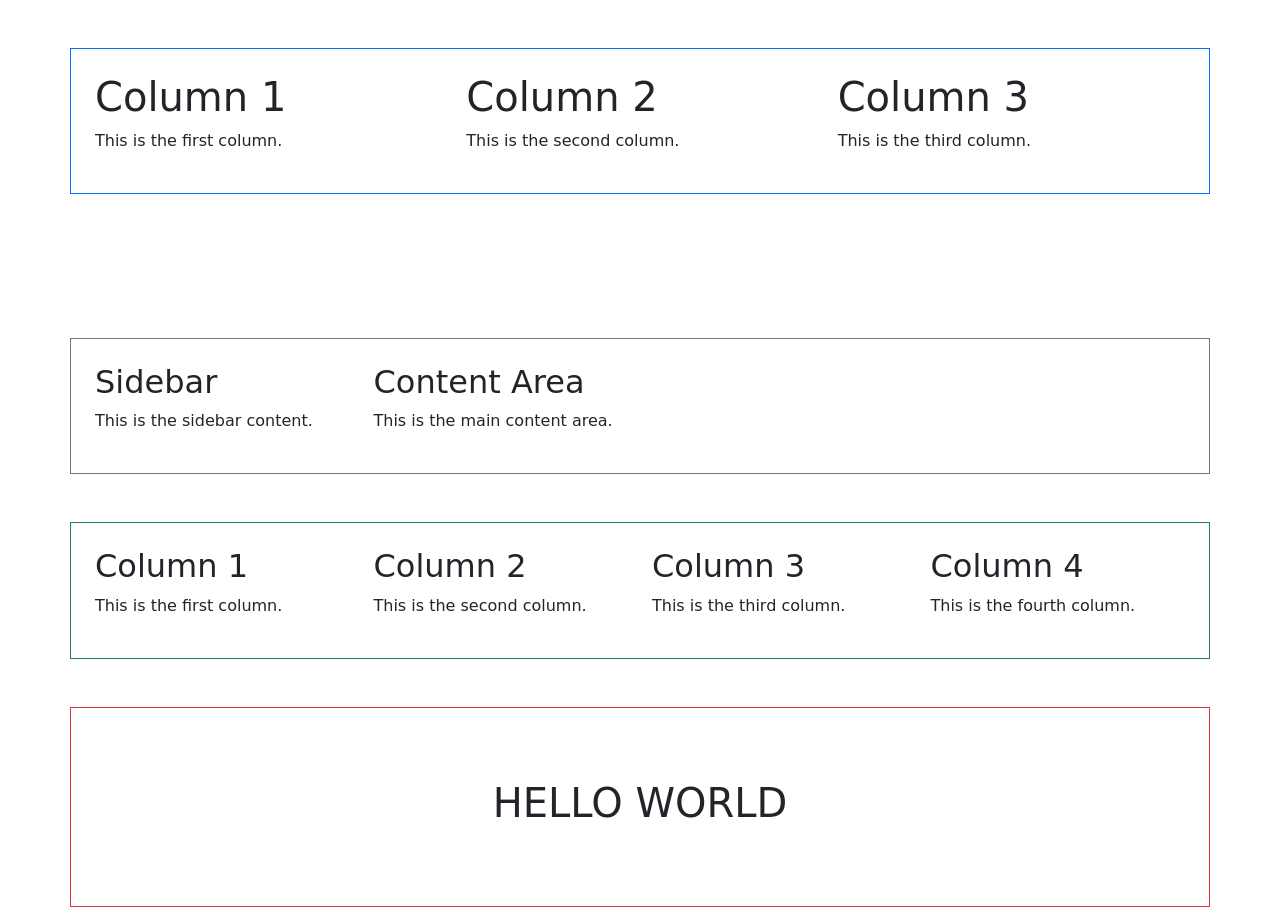
==== 03-06-26/index.html @ 484a9d9e "alignment and reordering in grid" ====
<!DOCTYPE html>
<html lang="en">

<head>
    <meta charset="UTF-8">
    <meta name="viewport" content="width=device-width, initial-scale=1.0">
    <title>Bootstrap task</title>
    <link rel="stylesheet" href="	https://cdn.jsdelivr.net/npm/bootstrap@5.3.8/dist/css/bootstrap.min.css">
</head>

<body>

    <!-- Create a container with three columns that stack vertically on mobile, two-per-row on tablets, 
and three-per-row on desktops. -->

    <div class="container border border-primary mt-5 p-4">
        <div class="row">

            <div class="col-12 col-md-6 col-lg-4">
                <h1>Column 1</h1>
                <p>This is the first column.</p>
            </div>

            <div class="col-12 col-md-6 col-lg-4">
                <h1>Column 2</h1>
                <p>This is the second column.</p>
            </div>

            <div class="col-12 col-md-6 col-lg-4">
                <h1>Column 3</h1>
                <p>This is the third column.</p>
            </div>

        </div>
    </div>

    <br><br><br><br>

    <!-- Design a two-column layout with a sidebar (col-md-3) and content area (col-md-9).  -->

    <div class="container border border-secondary mt-5 p-4">
        <div class="row">
            <div class="col-md-3">
                <h2>Sidebar</h2>
                <p>This is the sidebar content.</p>
            </div>
            <div class="col-md-9">
                <h2>Content Area</h2>
                <p>This is the main content area.</p>
            </div>
        </div>
    </div>

    <!-- Create a four-column layout (col-sm-3) with equal width.  -->

    <div class="container border border-success mt-5 p-4">
        <div class="row">
            <div class="col-sm-3">
                <h2>Column 1</h2>
                <p>This is the first column.</p>
            </div>
            <div class="col-sm-3">
                <h2>Column 2</h2>
                <p>This is the second column.</p>
            </div>
            <div class="col-sm-3">
                <h2>Column 3</h2>
                <p>This is the third column.</p>
            </div>
            <div class="col-sm-3">
                <h2>Column 4</h2>
                <p>This is the fourth column.</p>
            </div>
        </div>
    </div>

    <!-- Use justify-content-center and align-items-center correctly -->
    <!-- Reorder columns on different screen sizes using order-md-2, order-md-1 -->
    <div class="container border border-danger mt-5 p-4 d-flex justify-content-center align-items-center"
        style="height: 200px;">
        <h1>HELLO WORLD</h1>
    </div>


    <script src="https://cdn.jsdelivr.net/npm/bootstrap@5.3.8/dist/js/bootstrap.bundle.min.js"></script>
</body>

</html>
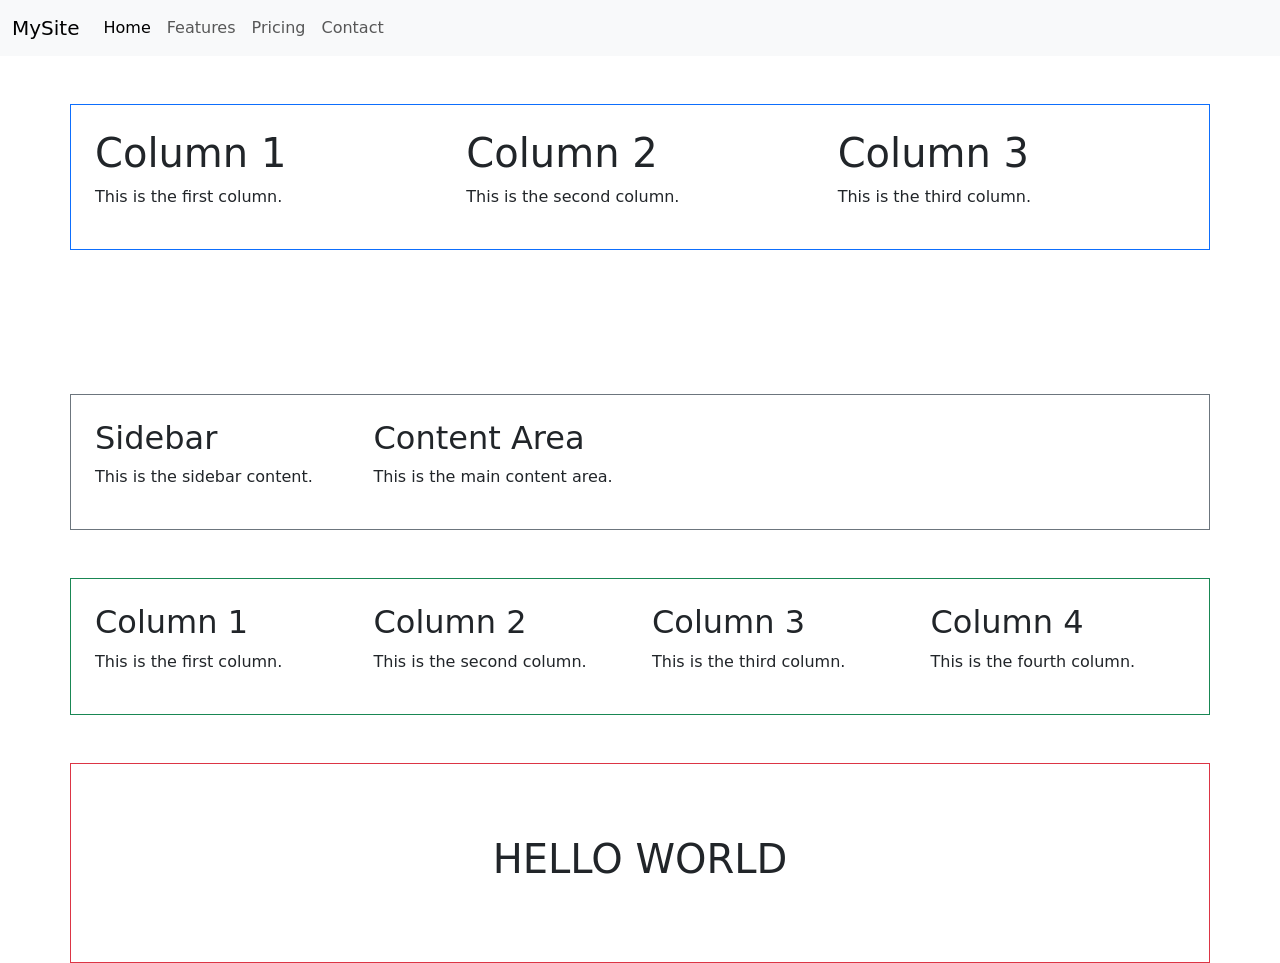
==== commit 821c5839: "Responsive Flexbox Utilities" ====
--- a/03-06-26/index.html
+++ b/03-06-26/index.html
@@ -10,6 +10,39 @@
 
 <body>
 
+
+    <!-- Exercise 7.1: 
+Create a navbar using d-flex, flex-column, and flex-md-row for responsive behavior.  -->
+    <nav class="navbar navbar-expand-md navbar-light bg-light">
+        <div class="container-fluid">
+
+            <a class="navbar-brand" href="#">MySite</a>
+
+            <button class="navbar-toggler" type="button" data-bs-toggle="collapse" data-bs-target="#navbarNav">
+                <span class="navbar-toggler-icon"></span>
+            </button>
+
+            <div class="collapse navbar-collapse" id="navbarNav">
+                <ul class="navbar-nav flex-column flex-md-row">
+
+                    <li class="nav-item">
+                        <a class="nav-link active" href="#">Home</a>
+                    </li>
+                    <li class="nav-item">
+                        <a class="nav-link" href="#">Features</a>
+                    </li>
+                    <li class="nav-item">
+                        <a class="nav-link" href="#">Pricing</a>
+                    </li>
+                    <li class="nav-item">
+                        <a class="nav-link" href="#">Contact</a>
+                    </li>
+
+                </ul>
+            </div>
+
+        </div>
+    </nav>
     <!-- Create a container with three columns that stack vertically on mobile, two-per-row on tablets, 
 and three-per-row on desktops. -->
 
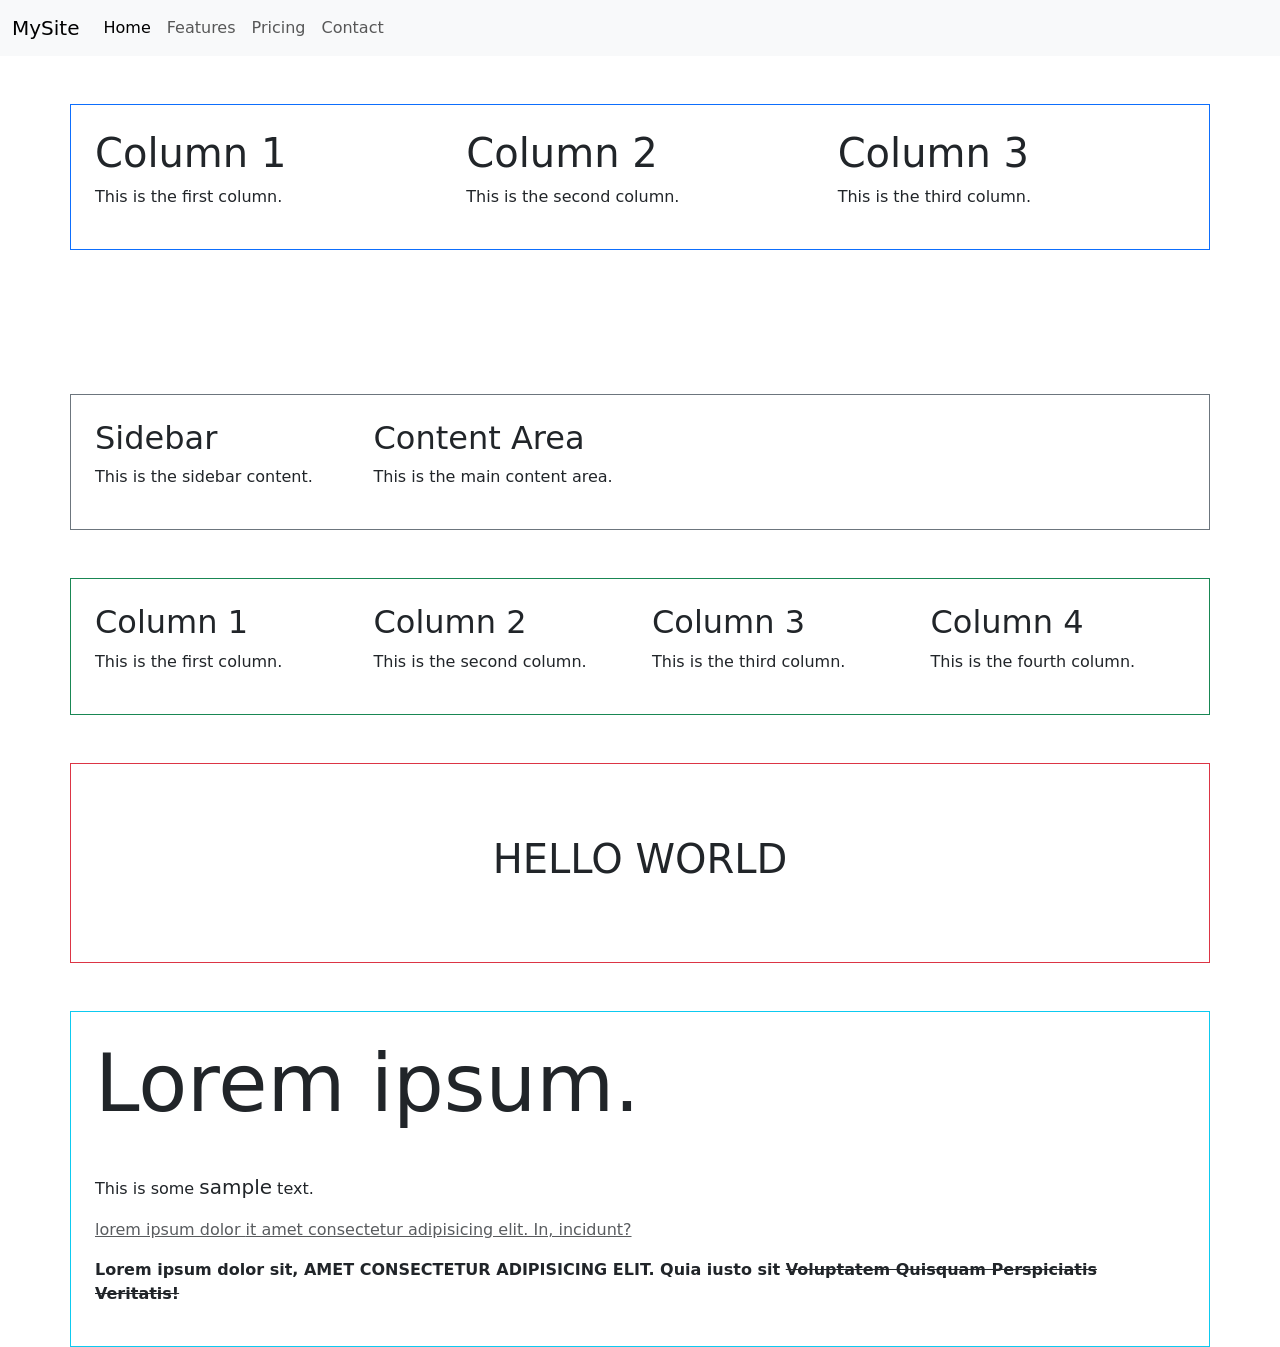
==== commit b1759dbc: "Typography" ====
--- a/03-06-26/index.html
+++ b/03-06-26/index.html
@@ -115,6 +115,20 @@
     </div>
 
 
+    <div class="container border border-info mt-5 p-4">
+        <p class="display-1">Lorem ipsum.</p>
+        <br>
+        <p>This is some <span class="lead">sample</span> text.</p>
+        <p class="text-muted"> <span class="text-decoration-underline"><span class="text-lowercase">Lorem ipsum dolor
+                </span>it amet consectetur adipisicing elit. In, incidunt?</span></p>
+        <p class="fw-bold">Lorem ipsum dolor sit, <span class="text-uppercase ">amet consectetur adipisicing
+                elit</span>. Quia iusto sit <span class="text-decoration-line-through text-capitalize">voluptatem quisquam
+            perspiciatis veritatis!</span>
+        </p>
+
+    </div>
+
+
     <script src="https://cdn.jsdelivr.net/npm/bootstrap@5.3.8/dist/js/bootstrap.bundle.min.js"></script>
 </body>
 
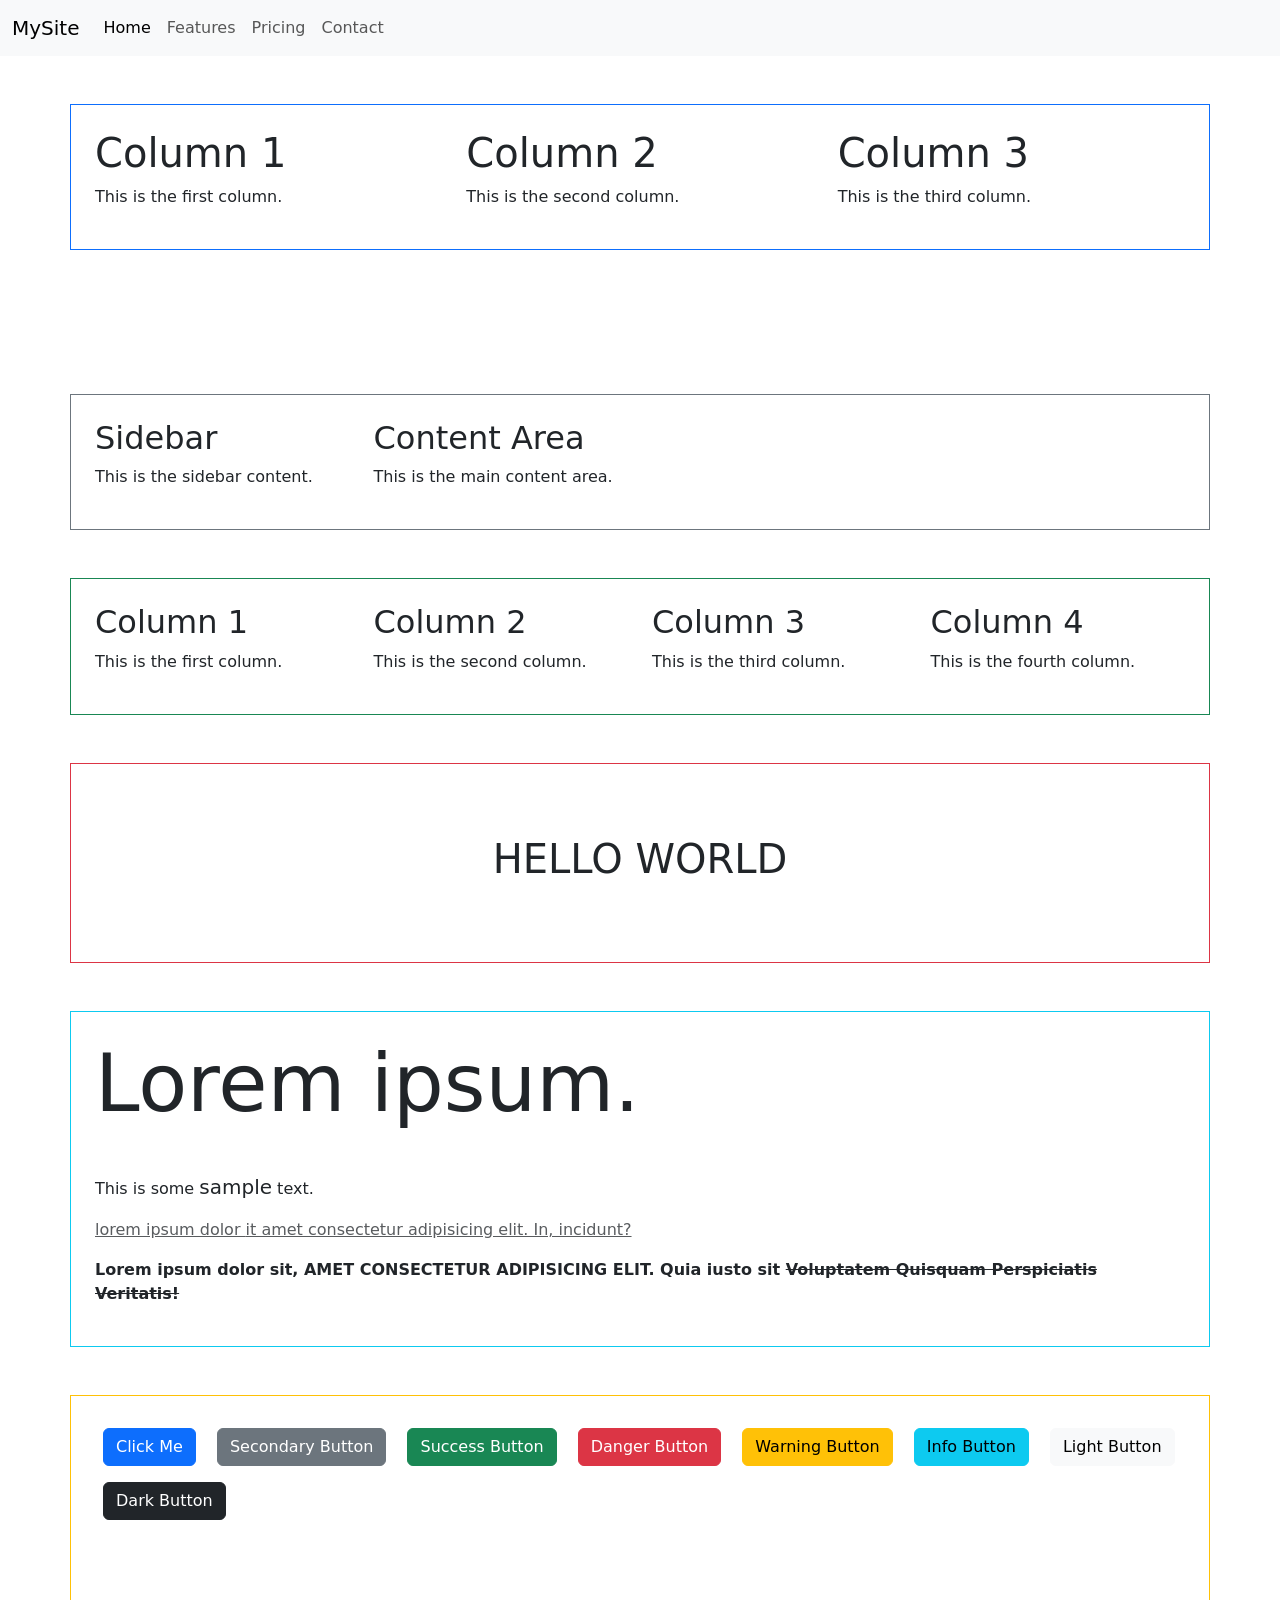
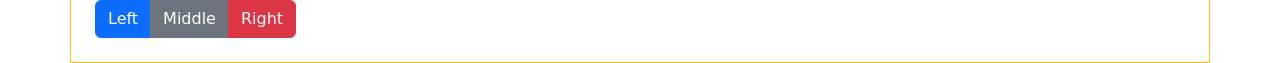
==== commit a78e979e: "Buttons" ====
--- a/03-06-26/index.html
+++ b/03-06-26/index.html
@@ -128,6 +128,27 @@
 
     </div>
 
+<!-- Create buttons using all contextual classes: btn-primary, btn-secondary, btn-outline-*, etc. -->
+    <div class="container border border-warning mt-5 p-4">
+        <button class="btn btn-primary m-2 btn-outline">Click Me</button>
+        <button class="btn btn-secondary m-2 btn-outline">Secondary Button</button>
+        <button class="btn btn-success m-2 btn-outline">Success Button</button>
+        <button class="btn btn-danger m-2 btn-outline">Danger Button</button>
+        <button class="btn btn-warning m-2 btn-outline">Warning Button</button>
+        <button class="btn btn-info m-2 btn-outline">Info Button</button>
+        <button class="btn btn-light m-2 btn-outline">Light Button</button>
+        <button class="btn btn-dark m-2 btn-outline">Dark Button</button>
+
+
+        <br><br><br><br>
+        <!-- Add button groups using btn-group, and create toggle buttons with checkboxes. -->
+        <div class="btn-group" role="group" aria-label="Basic example">
+            <button type="button" class="btn btn-primary">Left</button>
+            <button type="button" class="btn btn-secondary">Middle</button>
+            <button type="button" class="btn btn-danger">Right</button>
+        </div>
+    </div>
+
 
     <script src="https://cdn.jsdelivr.net/npm/bootstrap@5.3.8/dist/js/bootstrap.bundle.min.js"></script>
 </body>
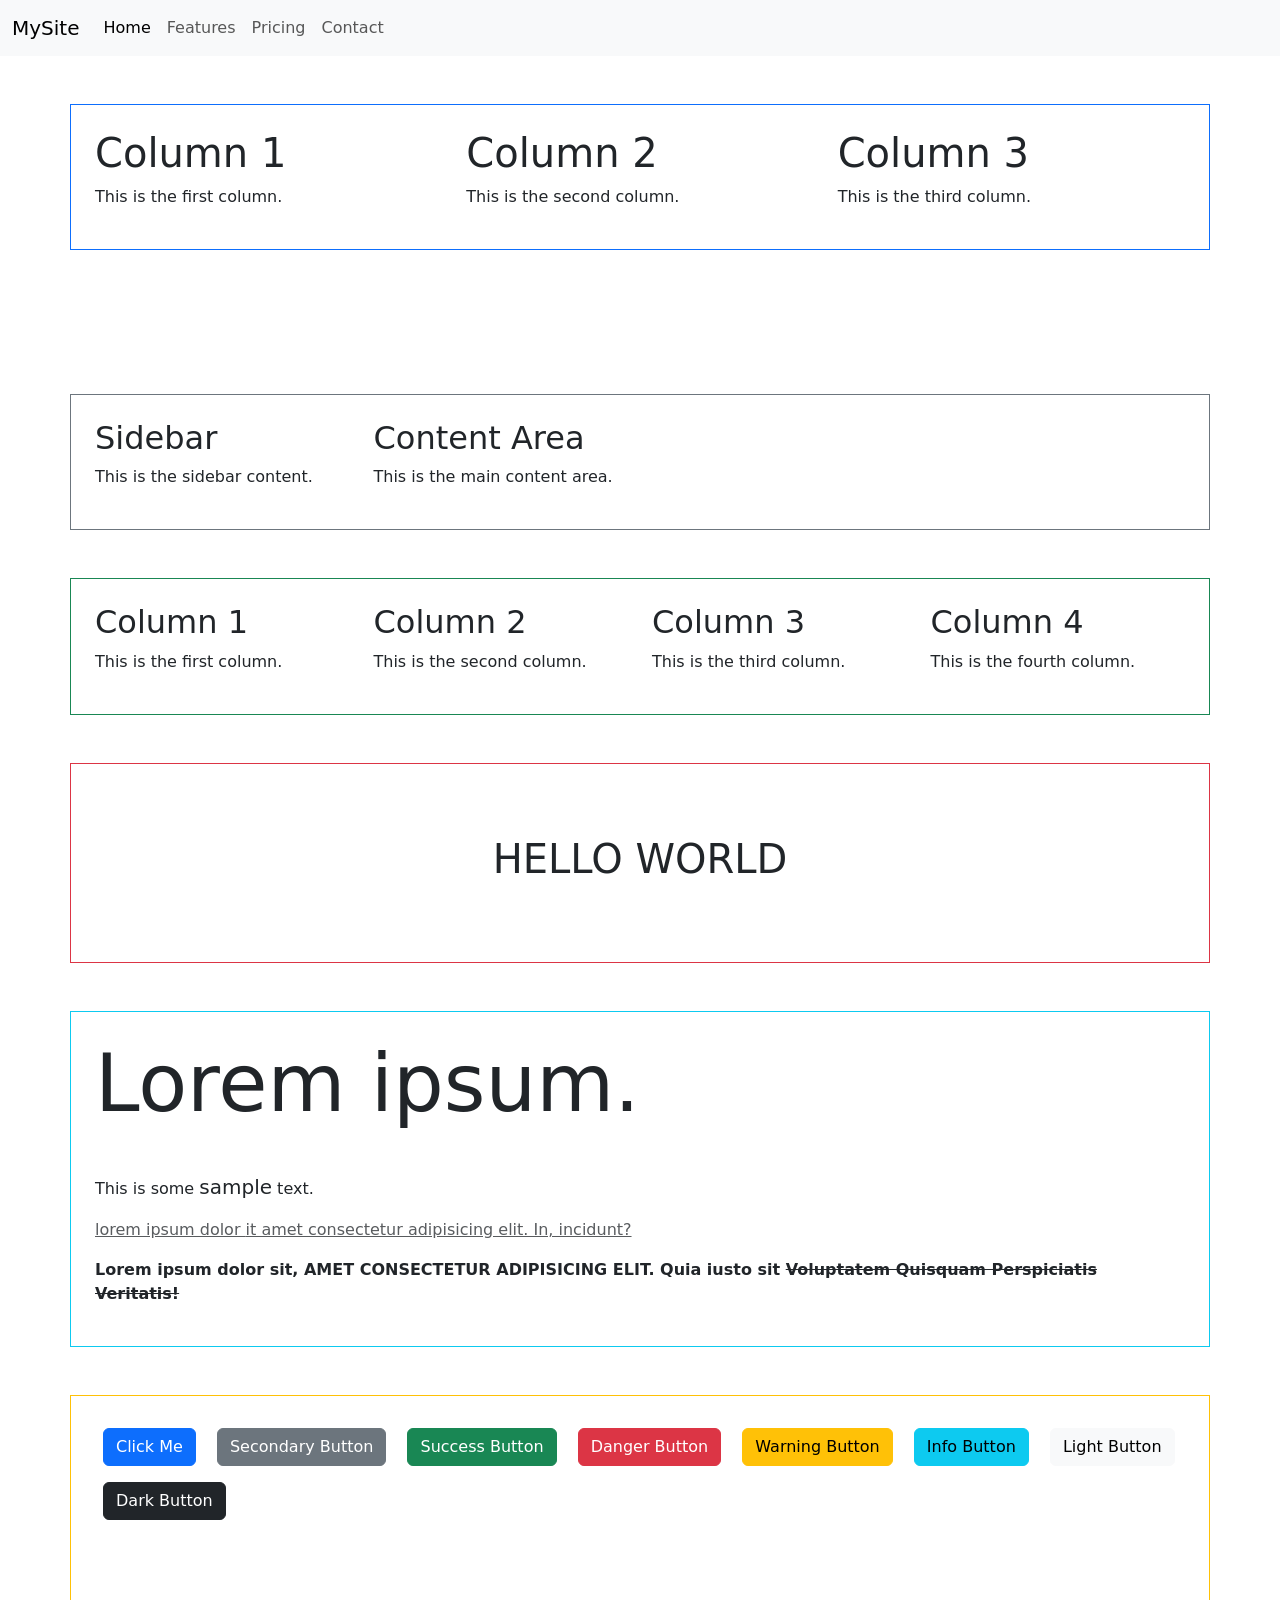
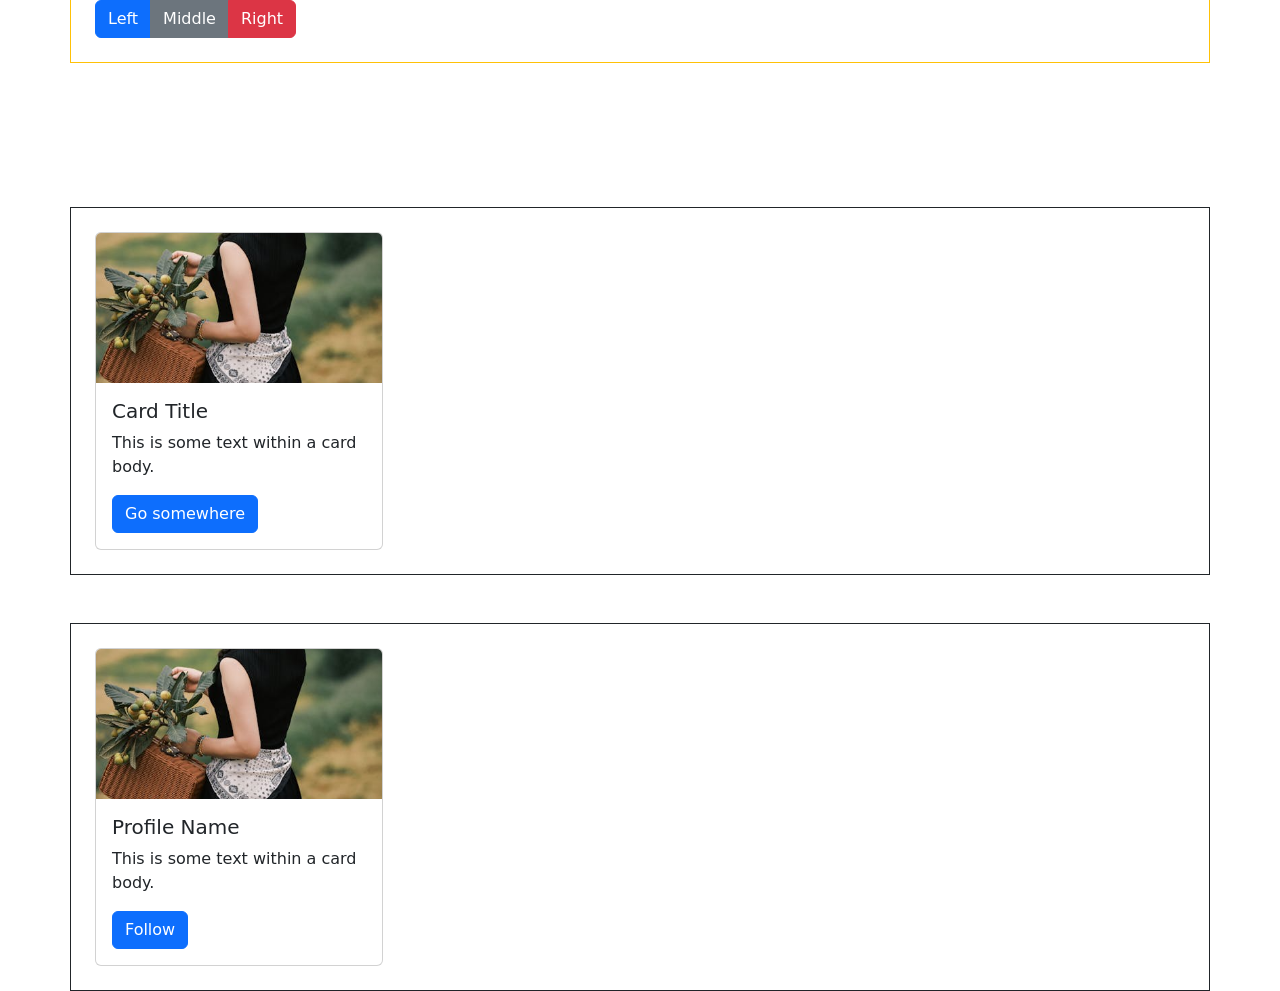
==== commit 398b6f82: "cards and media object" ====
--- a/03-06-26/index.html
+++ b/03-06-26/index.html
@@ -122,13 +122,14 @@
         <p class="text-muted"> <span class="text-decoration-underline"><span class="text-lowercase">Lorem ipsum dolor
                 </span>it amet consectetur adipisicing elit. In, incidunt?</span></p>
         <p class="fw-bold">Lorem ipsum dolor sit, <span class="text-uppercase ">amet consectetur adipisicing
-                elit</span>. Quia iusto sit <span class="text-decoration-line-through text-capitalize">voluptatem quisquam
-            perspiciatis veritatis!</span>
+                elit</span>. Quia iusto sit <span class="text-decoration-line-through text-capitalize">voluptatem
+                quisquam
+                perspiciatis veritatis!</span>
         </p>
 
     </div>
 
-<!-- Create buttons using all contextual classes: btn-primary, btn-secondary, btn-outline-*, etc. -->
+    <!-- Create buttons using all contextual classes: btn-primary, btn-secondary, btn-outline-*, etc. -->
     <div class="container border border-warning mt-5 p-4">
         <button class="btn btn-primary m-2 btn-outline">Click Me</button>
         <button class="btn btn-secondary m-2 btn-outline">Secondary Button</button>
@@ -150,6 +151,48 @@
     </div>
 
 
+    <br><br><br><br>
+
+    <!-- Exercise 11.1:
+    Create a profile card using card, card-body, card-title, and card-img-top.
+    Exercise 11.2:
+    Design a media object layout using media and align an image to the left of the content. -->
+    <div class="container border border-dark mt-5 p-4">
+        <div class="card" style="width: 18rem;">
+
+            <img src="./asserts/card-img.png" class="card-img-top img-fluid object-fit-cover" style="height: 150px;"
+                alt="card image">
+
+            <div class="card-body">
+                <h5 class="card-title">Card Title</h5>
+
+                <p class="card-text">
+                    This is some text within a card body.
+                </p>
+
+                <a href="#" class="btn btn-primary">Go somewhere</a>
+            </div>
+
+        </div>
+    </div>
+    <div class="container border border-dark mt-5 p-4">
+
+        <div class="card" style="width: 18rem;">
+            <img src="./asserts/card-img.png" class="card-img-top" style="height:150px; object-fit:cover;"
+                alt="card image">
+
+            <div class="card-body">
+                <h5 class="card-title">Profile Name</h5>
+
+                <p class="card-text">
+                    This is some text within a card body.
+                </p>
+
+                <a href="#" class="btn btn-primary">Follow</a>
+            </div>
+        </div>
+
+    </div>
     <script src="https://cdn.jsdelivr.net/npm/bootstrap@5.3.8/dist/js/bootstrap.bundle.min.js"></script>
 </body>
 
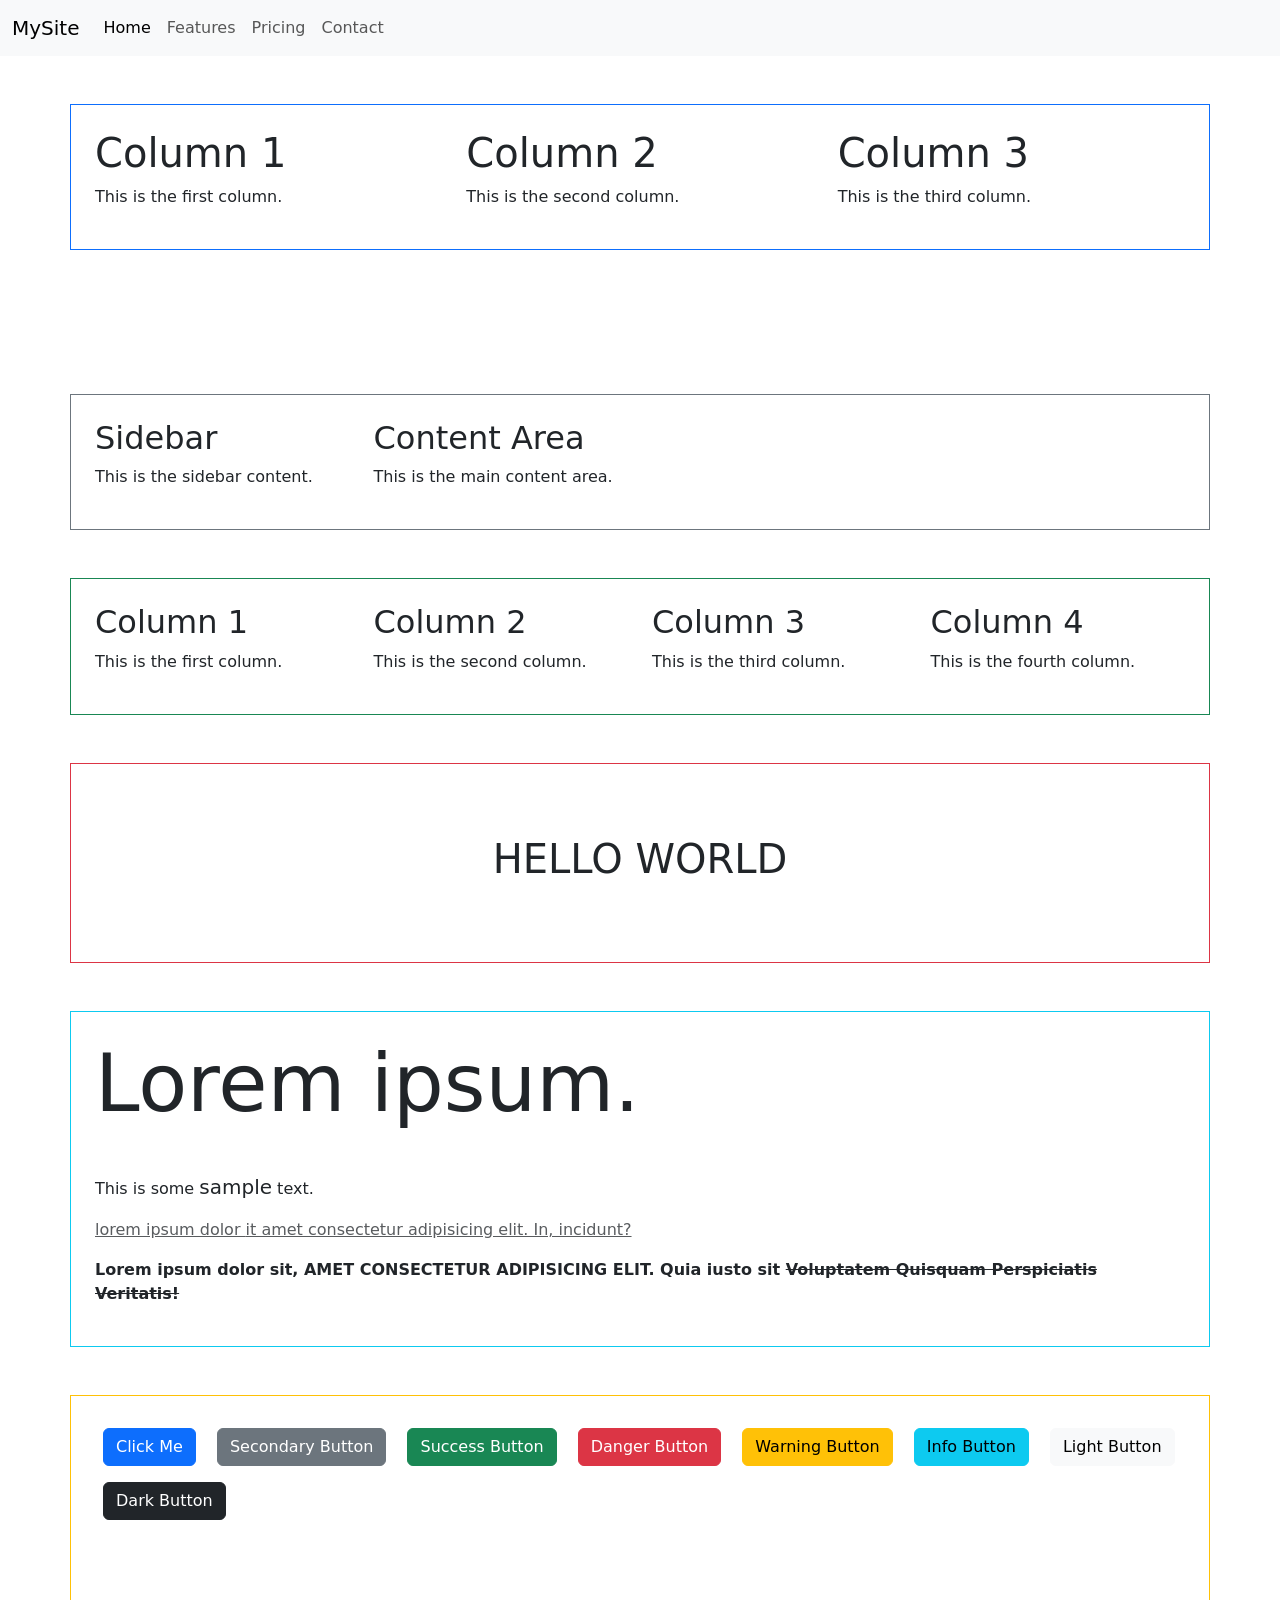
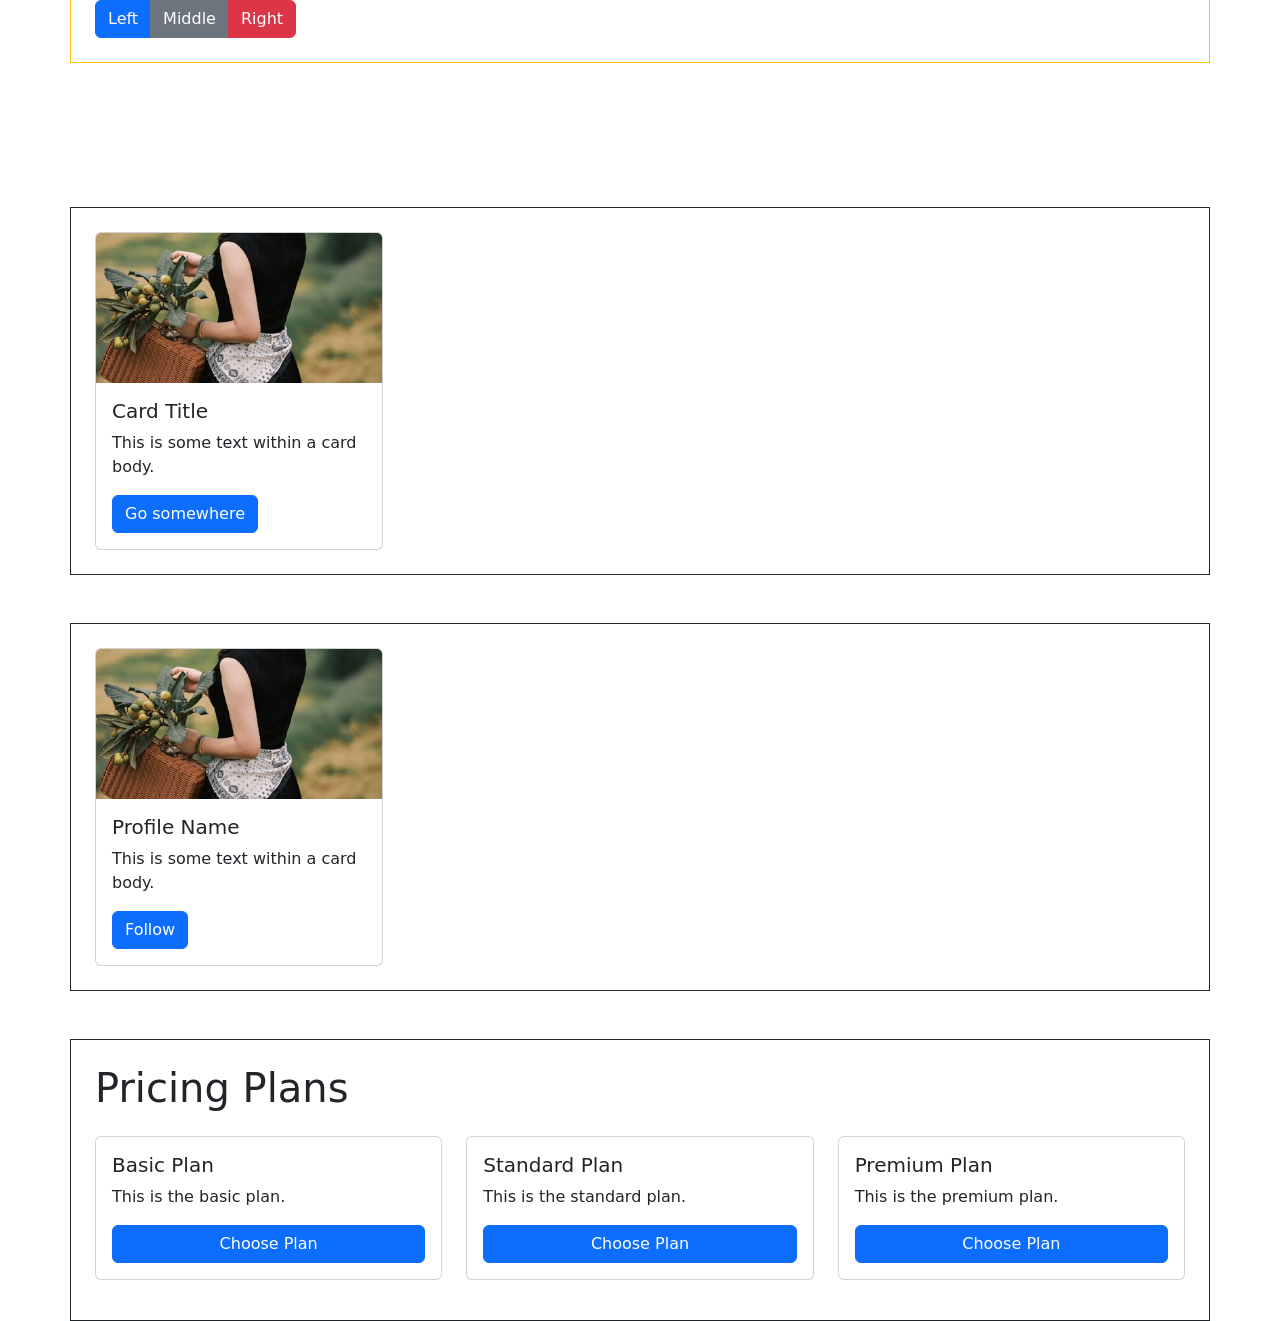
==== commit f2283e55: "spacing utilities" ====
--- a/03-06-26/index.html
+++ b/03-06-26/index.html
@@ -193,6 +193,49 @@
         </div>
 
     </div>
+
+
+    <!-- 12. Spacing Utilities
+    Exercise 12.1:
+    Apply margin (m-3, mt-4) and padding (p-2, py-5) utilities on layout sections.
+    Exercise 12.2:
+    Build a pricing section where spacing improves the layout. -->
+    <div class="container border border-dark mt-5 p-4">
+        <h1 class="mb-4">Pricing Plans</h1>
+
+        <div class="row">
+
+            <div class="col-md-4 mb-3">
+                <div class="card h-100">
+                    <div class="card-body d-flex flex-column">
+                        <h5 class="card-title">Basic Plan</h5>
+                        <p class="card-text">This is the basic plan.</p>
+                        <a href="#" class="btn btn-primary mt-auto">Choose Plan</a>
+                    </div>
+                </div>
+            </div>
+            <div class="col-md-4 mb-3">
+                <div class="card h-100">
+                    <div class="card-body d-flex flex-column">
+                        <h5 class="card-title">Standard Plan</h5>
+                        <p class="card-text">This is the standard plan.</p>
+                        <a href="#" class="btn btn-primary mt-auto">Choose Plan</a>
+                    </div>
+                </div>
+            </div>
+            <div class="col-md-4 mb-3">
+                <div class="card h-100">
+                    <div class="card-body d-flex flex-column">
+                        <h5 class="card-title">Premium Plan</h5>
+                        <p class="card-text">This is the premium plan.</p>
+                        <a href="#" class="btn btn-primary mt-auto">Choose Plan</a>
+                    </div>
+                </div>
+            </div>
+        </div>
+    </div>
+
+
     <script src="https://cdn.jsdelivr.net/npm/bootstrap@5.3.8/dist/js/bootstrap.bundle.min.js"></script>
 </body>
 
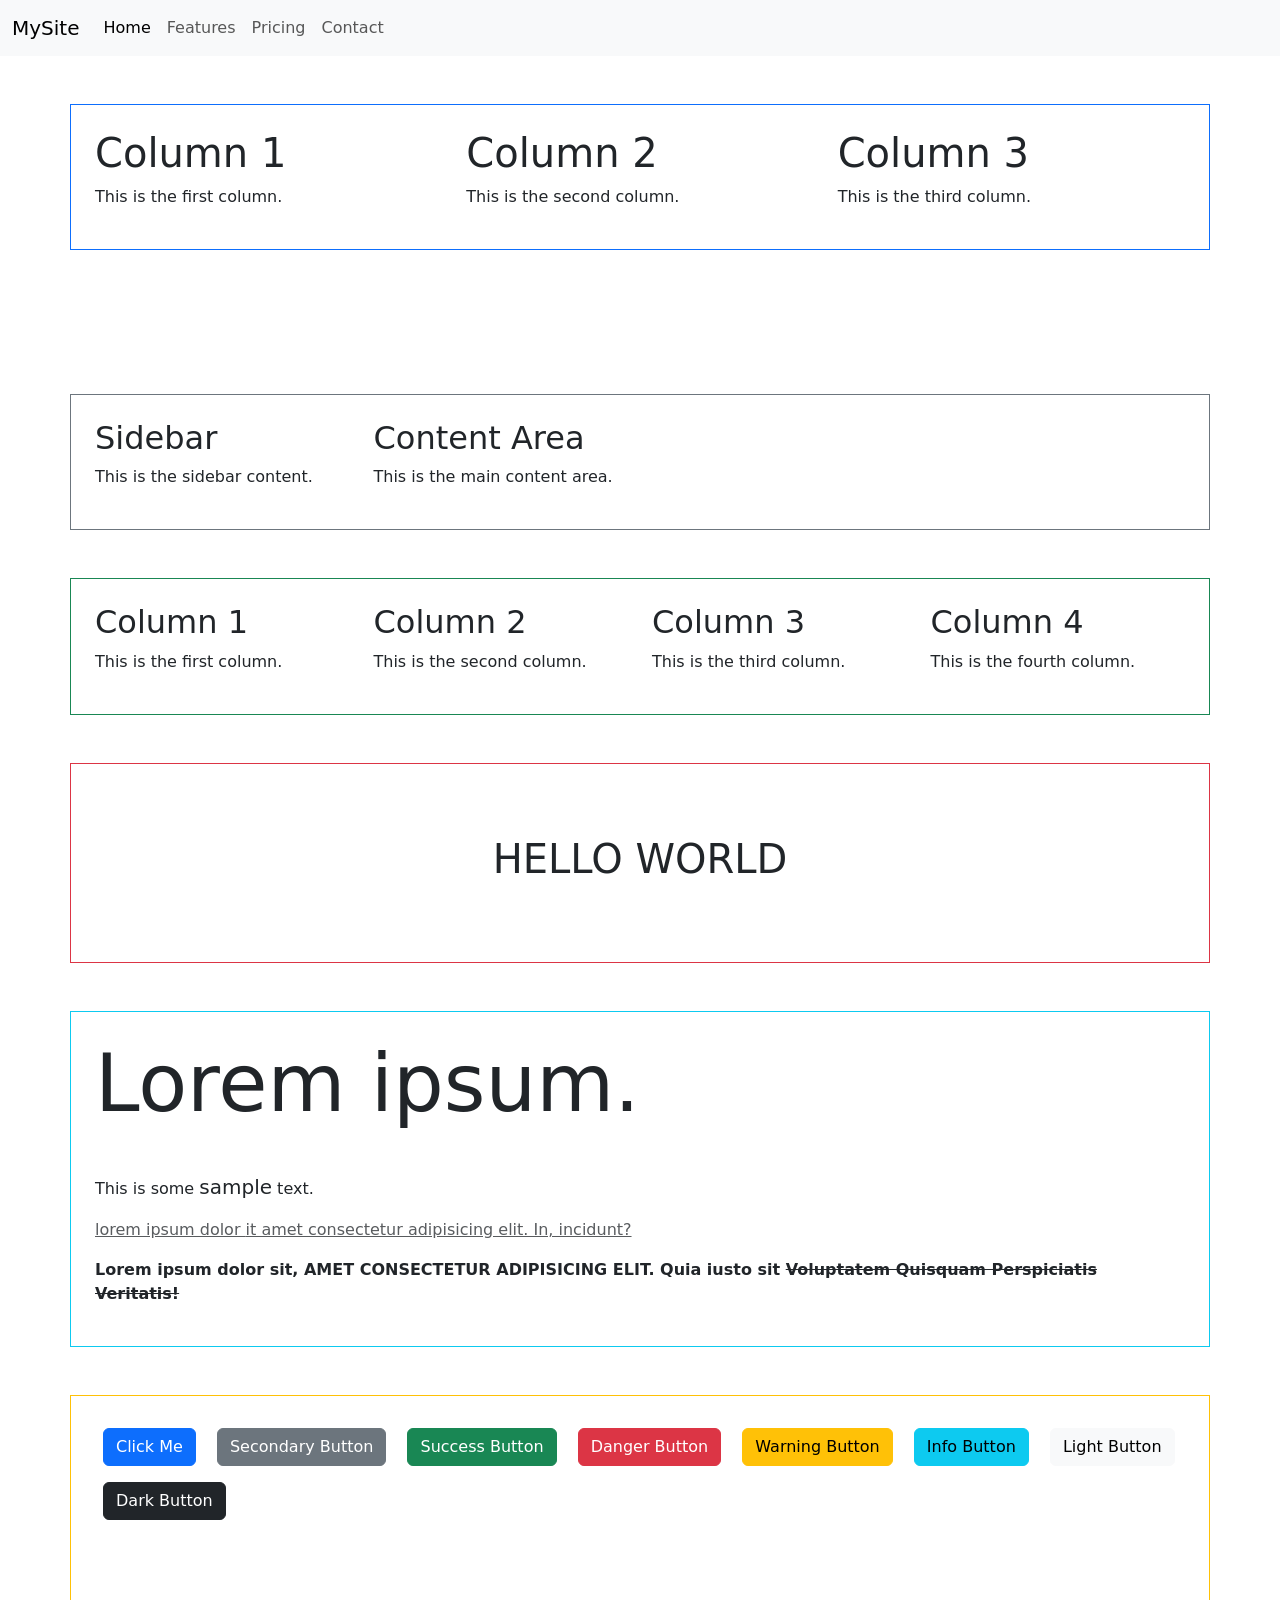
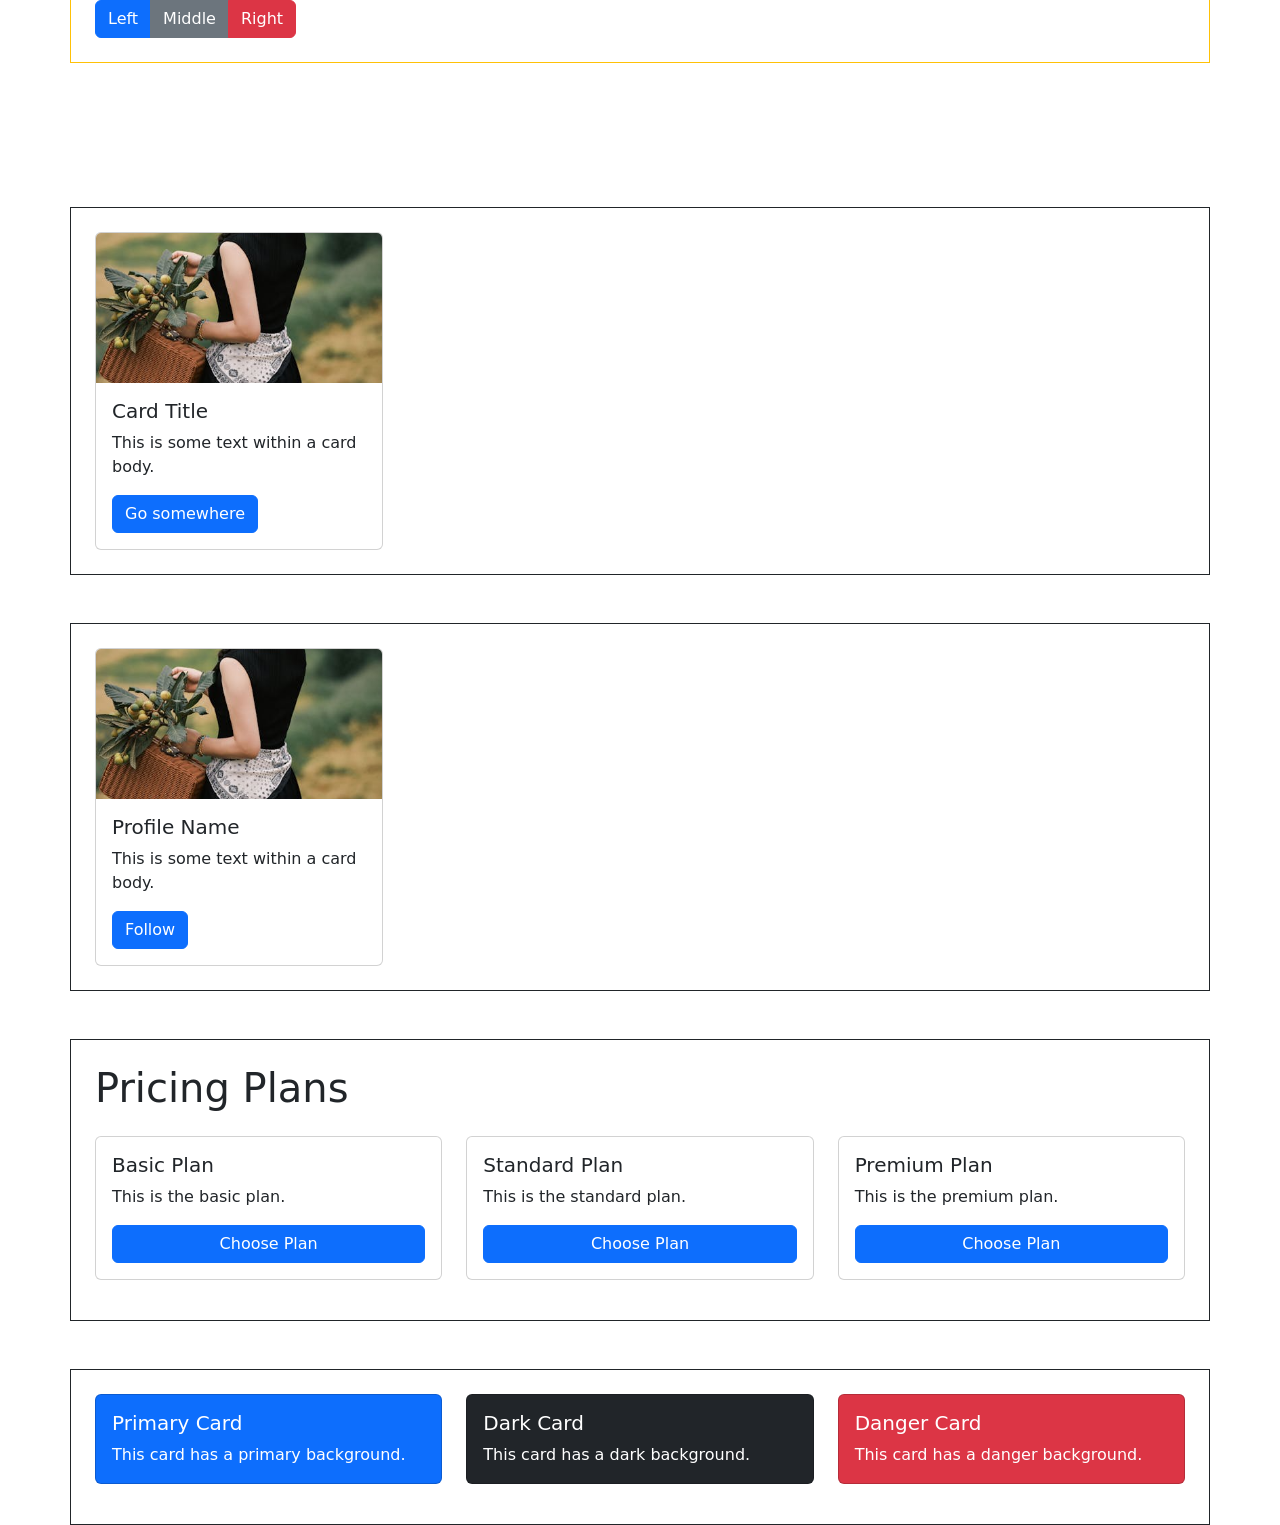
==== commit 2466a01f: "colors and bgs" ====
--- a/03-06-26/index.html
+++ b/03-06-26/index.html
@@ -235,6 +235,42 @@
         </div>
     </div>
 
+    <!-- 13. Colors and Backgrounds
+    Exercise 13.1:
+    Create a dashboard page using contextual background classes (bg-primary, bg-warning, etc.) and
+    text colors.
+    Exercise 13.2:
+    Use bg-gradient with bg-dark and white text. -->
+    <div class="container border border-dark mt-5 p-4">
+        <div class="row">
+
+            <div class="col-md-4 mb-3">
+                <div class="card bg-primary text-white h-100">
+                    <div class="card-body">
+                        <h5 class="card-title">Primary Card</h5>
+                        <p class="card-text">This card has a primary background.</p>
+                    </div>
+                </div>
+            </div>
+             <div class="col-md-4 mb-3">
+                <div class="card bg-dark text-white h-100">
+                    <div class="card-body">
+                        <h5 class="card-title">Dark Card</h5>
+                        <p class="card-text">This card has a dark background.</p>
+                    </div>
+                </div>
+            </div>
+             <div class="col-md-4 mb-3">
+                <div class="card bg-danger text-white h-100">
+                    <div class="card-body">
+                        <h5 class="card-title">Danger Card</h5>
+                        <p class="card-text">This card has a danger background.</p>
+                    </div>
+                </div>
+            </div>
+        </div>
+    </div>
+
 
     <script src="https://cdn.jsdelivr.net/npm/bootstrap@5.3.8/dist/js/bootstrap.bundle.min.js"></script>
 </body>
